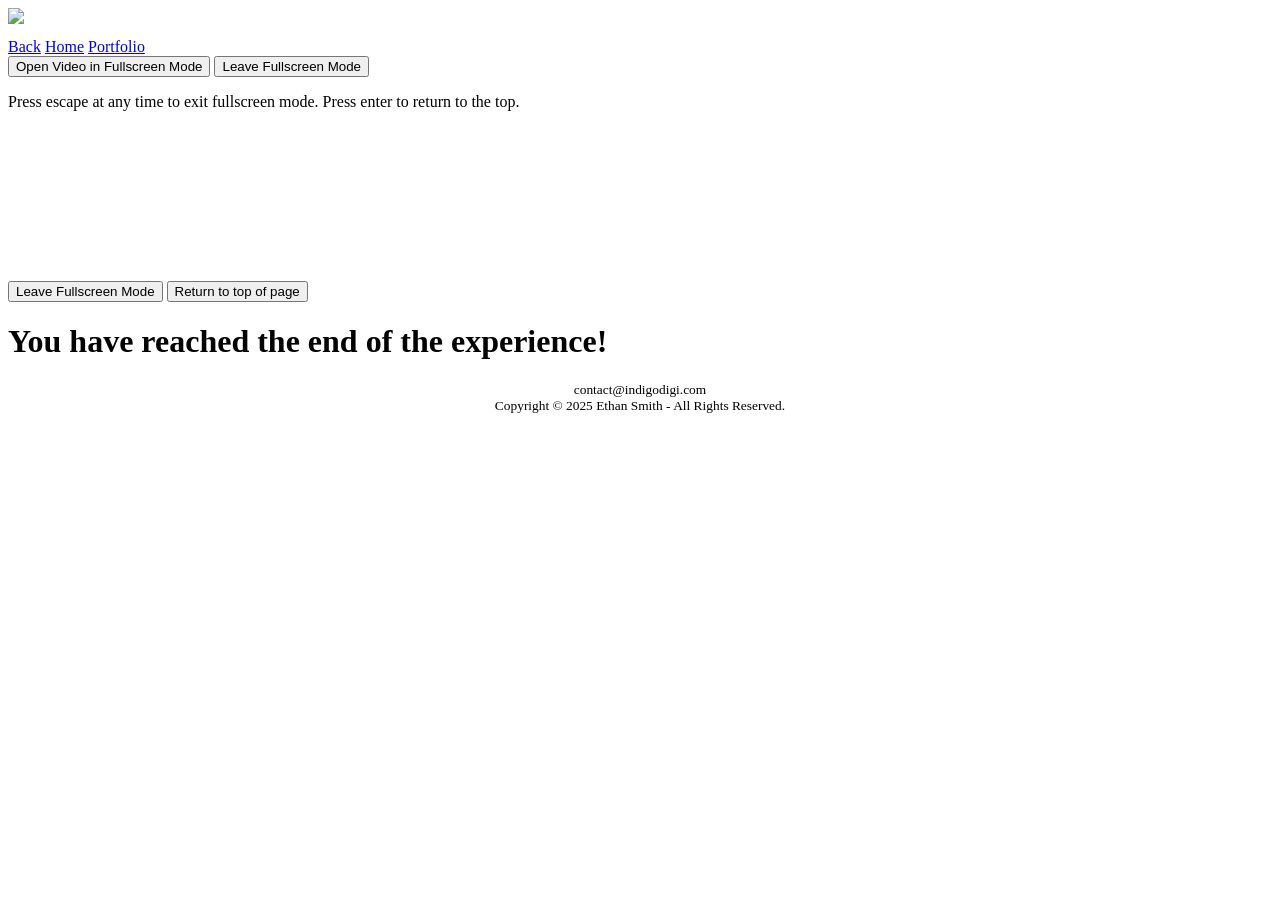
==== video-scrubbing.html @ 00873a59 "Create video-scrubbing.html" ====
<!DOCTYPE html>
<html>
  <head>
    <meta charset="UTF-8">
    <meta name="viewport" content="width=device-width, initial-scale=1.0">
    <title>Video Scrubbing</title>
    <link href="/style.css" rel="stylesheet" type="text/css" media="all">
  </head>
  <body>
    <div class="header">
      <a href="index.html" class="logo"><img src="Logo_Transparent.png" height="50px" style="margin-bottom: 10px;"></a>
      <div class="header-right">
        <a href="javascript:window.history.back()" class="back">Back</a>
        <a href="index.html">Home</a>
        <a href="portfolio/portfolio.html">Portfolio</a>
      </div>
    </div> 
    <button onclick="openFullscreen();">Open Video in Fullscreen Mode</button>
    <button onclick="closeFullscreen();">Leave Fullscreen Mode</button>
    <p>Press escape at any time to exit fullscreen mode. Press enter to return to the top.</p>
    <section class="vidScrub">
      <div class="holder">
        <video src="test-vid1.mp4" preload="auto" muted loop playsinline>Loading media, please wait...</video>
      </div>
    <script src="scrubbing.js"></script>
    </section>
    <button onclick="closeFullscreen();">Leave Fullscreen Mode</button>
    <button onclick="scrollToTop();">Return to top of page</button>
    <h1>You have reached the end of the experience!</h1>
    <!--FOOTER-->
    <center class="footer">
      <p style="font-size: calc(7px + 0.5vmax); margin-top: 10px;">contact@indigodigi.com<br>Copyright © 2025 Ethan Smith - All Rights Reserved.</p>
    </center>
  </body>
</html>
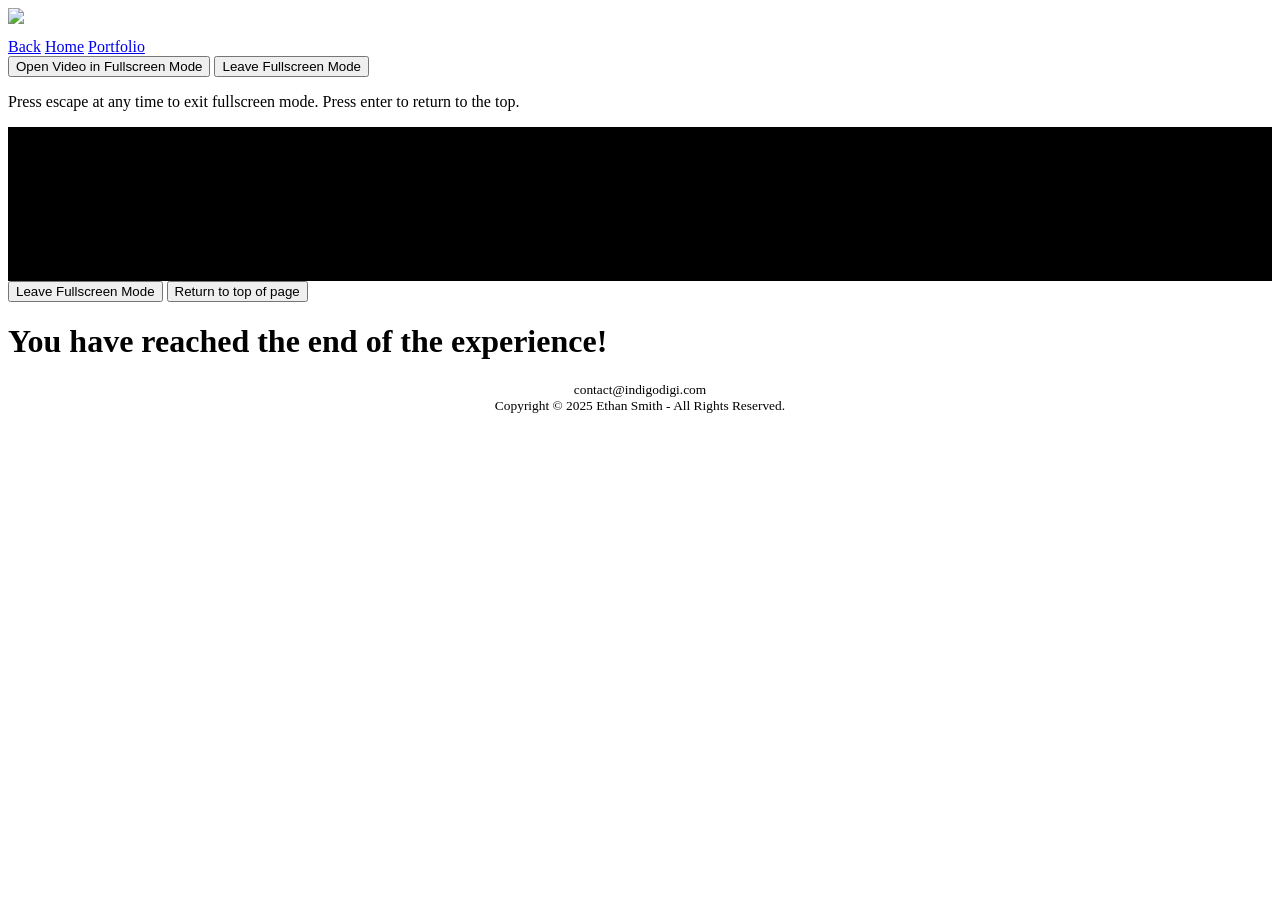
==== commit d866172f: "Update video-scrubbing.html Updated links and styling to be closer to official Psyche website" ====
--- a/video-scrubbing.html
+++ b/video-scrubbing.html
@@ -4,11 +4,12 @@
     <meta charset="UTF-8">
     <meta name="viewport" content="width=device-width, initial-scale=1.0">
     <title>Video Scrubbing</title>
-    <link href="/style.css" rel="stylesheet" type="text/css" media="all">
+    <link href="https://fonts.googleapis.com/css2?family=Roboto:wght@400;700&display=swap" rel="stylesheet"> 
+    <link href="/psyche.css" rel="stylesheet" type="text/css" media="all">
   </head>
   <body>
     <div class="header">
-      <a href="index.html" class="logo"><img src="Logo_Transparent.png" height="50px" style="margin-bottom: 10px;"></a>
+      <a href="https://psyche.ssl.berkeley.edu/" class="logo"><img src="psyche.svg" height="50px" style="margin-bottom: 10px;"></a>
       <div class="header-right">
         <a href="javascript:window.history.back()" class="back">Back</a>
         <a href="index.html">Home</a>
@@ -18,7 +19,7 @@
     <button onclick="openFullscreen();">Open Video in Fullscreen Mode</button>
     <button onclick="closeFullscreen();">Leave Fullscreen Mode</button>
     <p>Press escape at any time to exit fullscreen mode. Press enter to return to the top.</p>
-    <section class="vidScrub">
+    <section class="vidScrub" style="background-color: black;">
       <div class="holder">
         <video src="test-vid1.mp4" preload="auto" muted loop playsinline>Loading media, please wait...</video>
       </div>
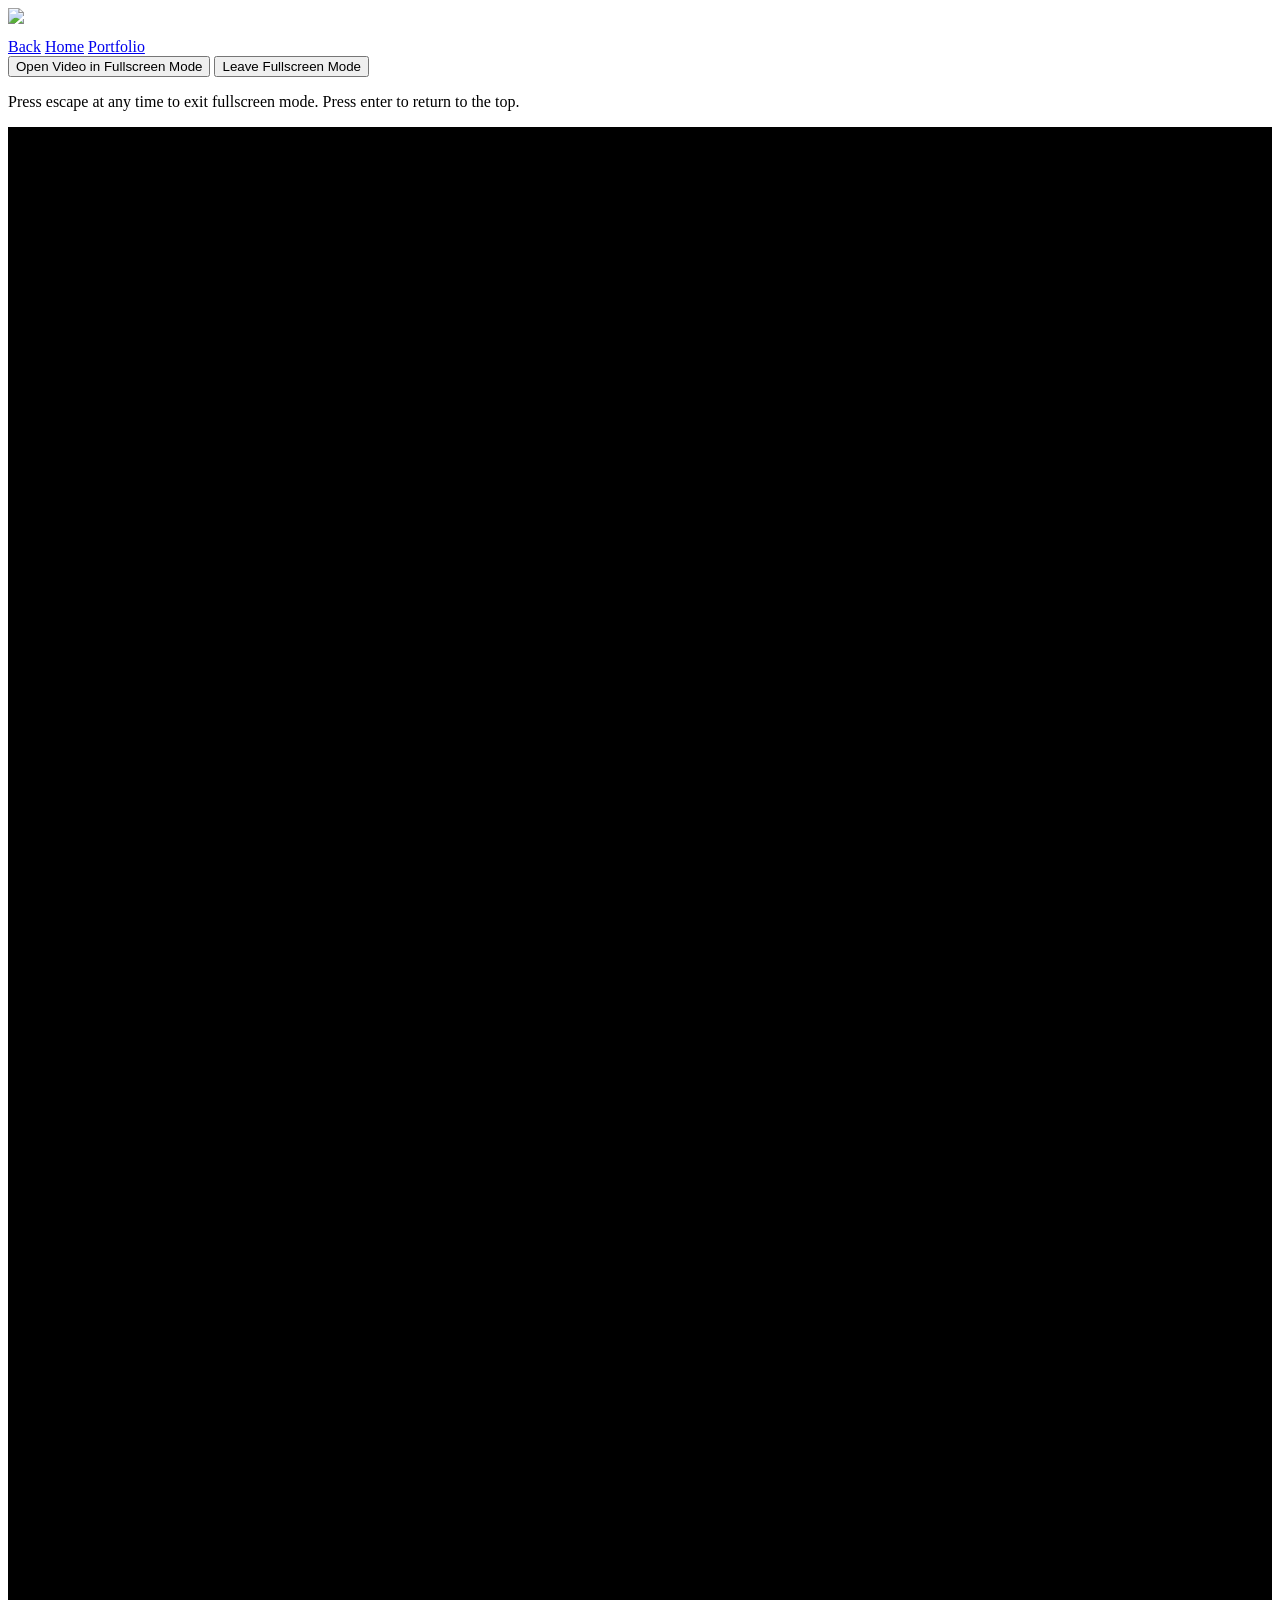
==== commit c35c9e2e: "Added second video container" ====
--- a/video-scrubbing.html
+++ b/video-scrubbing.html
@@ -5,6 +5,7 @@
     <meta name="viewport" content="width=device-width, initial-scale=1.0">
     <title>Video Scrubbing</title>
     <link href="https://fonts.googleapis.com/css2?family=Roboto:wght@400;700&display=swap" rel="stylesheet"> 
+    <link rel="icon" type="image/x-icon" href="/psyche-favicon.png">
     <link href="/psyche.css" rel="stylesheet" type="text/css" media="all">
   </head>
   <body>
@@ -19,12 +20,17 @@
     <button onclick="openFullscreen();">Open Video in Fullscreen Mode</button>
     <button onclick="closeFullscreen();">Leave Fullscreen Mode</button>
     <p>Press escape at any time to exit fullscreen mode. Press enter to return to the top.</p>
-    <section class="vidScrub" style="background-color: black;">
+    <section class="vidScrub" style="background-color: black; height: 2400vh;">
       <div class="holder">
-        <video src="test-vid1.mp4" preload="auto" muted loop playsinline>Loading media, please wait...</video>
+        <video src="anim1.mp4" preload="auto" muted loop playsinline>Loading media, please wait...</video>
       </div>
+    </section>
+    <section class="vidScrub2" style="background-color: black; height: 2400vh;">
+      <div class="holder">
+        <video src="anim2.mp4" preload="auto" muted loop playsinline>Loading media, please wait...</video>
+      </div>
+    </section>
     <script src="scrubbing.js"></script>
-    </section>
     <button onclick="closeFullscreen();">Leave Fullscreen Mode</button>
     <button onclick="scrollToTop();">Return to top of page</button>
     <h1>You have reached the end of the experience!</h1>
